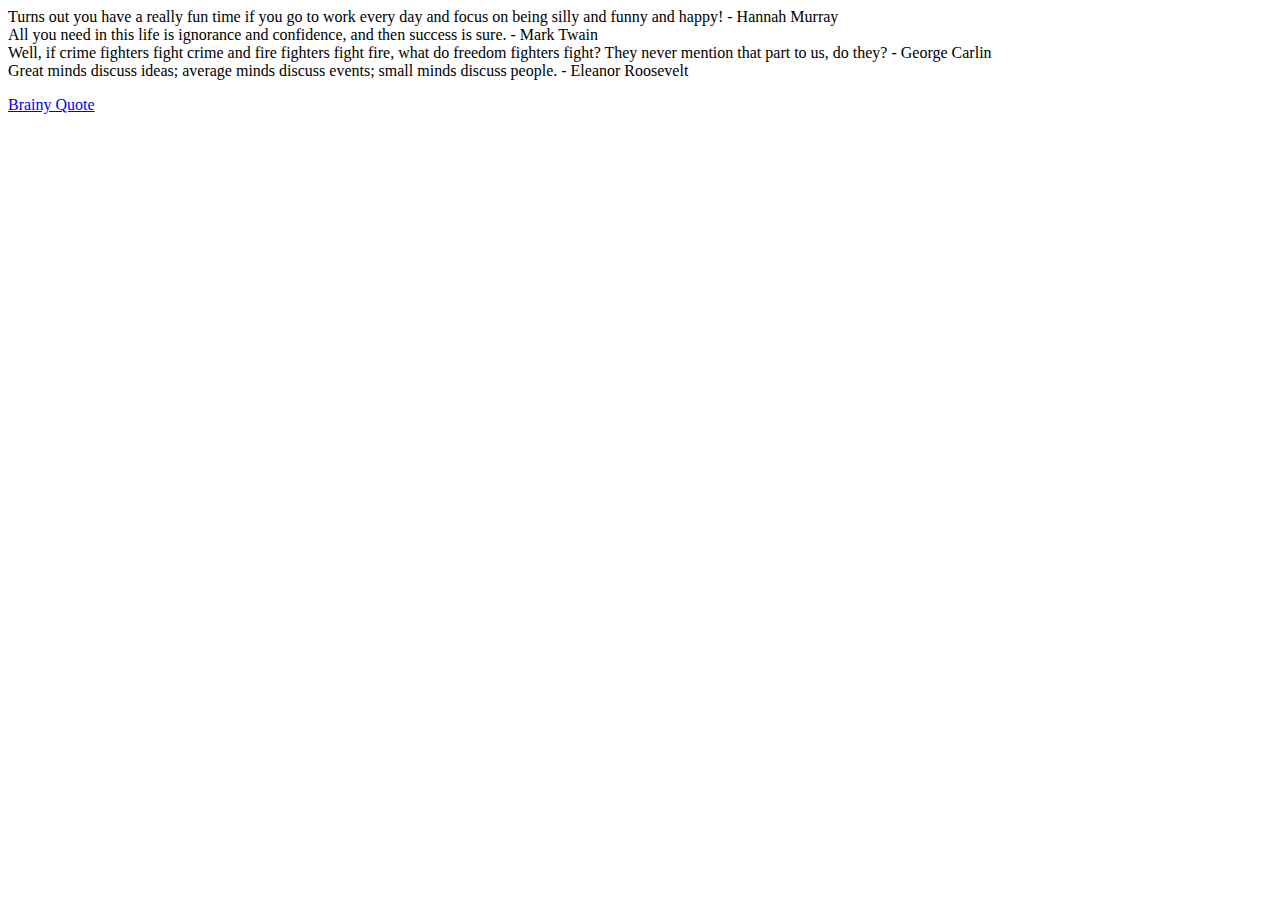
==== index.html @ c2ff7107 "Create index.html" ====
<!DOCTYPE html>
<html>
<head>
  <title>Blocks</title>
  <!-- Do not change this file - add your CSS styling 
       rules to the blocks.css file included below -->
  <link type="text/css" rel="stylesheet" href="blocks.css">
</head>
<body>
<div id="one">
Turns out you have a really fun time if you 
go to work every day and focus on being 
silly and funny and happy! - Hannah Murray
</div>
<div id="two">
All you need in this life is ignorance and confidence, 
and then success is sure. - Mark Twain
</div>
<div id="three">
Well, if crime fighters fight crime and fire fighters 
fight fire, what do freedom fighters fight? They never 
mention that part to us, do they? - George Carlin
</div>
<div id="four">
Great minds discuss ideas; average minds discuss events;
small minds discuss people. - Eleanor Roosevelt
</div>
<p id="link">
<a href="https://www.brainyquote.com/" target="_blank">
Brainy Quote
</a>
</p>
</body>
</html>
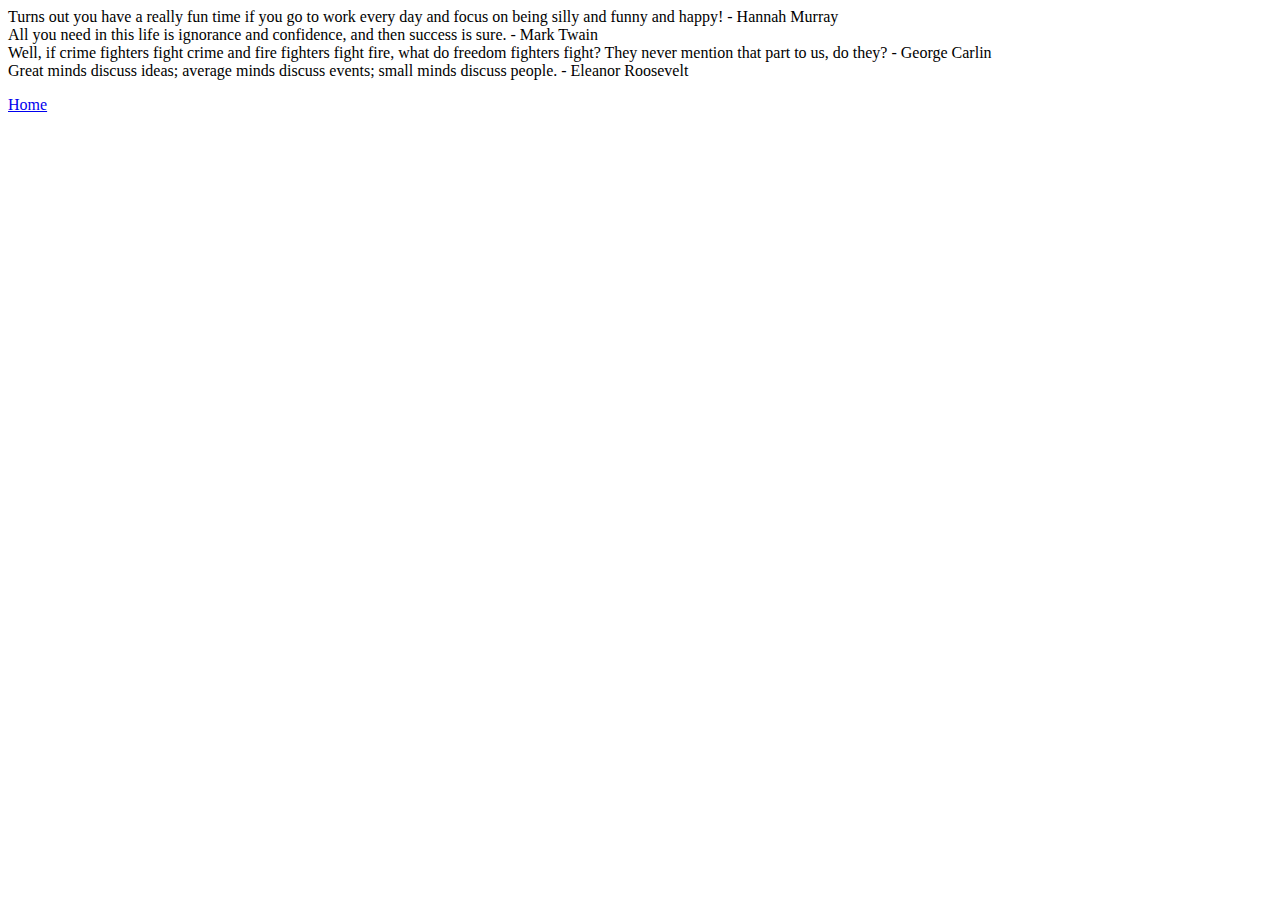
==== commit e23ddddd: "Update index.html" ====
--- a/index.html
+++ b/index.html
@@ -26,8 +26,8 @@
 small minds discuss people. - Eleanor Roosevelt
 </div>
 <p id="link">
-<a href="https://www.brainyquote.com/" target="_blank">
-Brainy Quote
+<a href="https://rchavess.github.io/" target="_blank">
+Home
 </a>
 </p>
 </body>
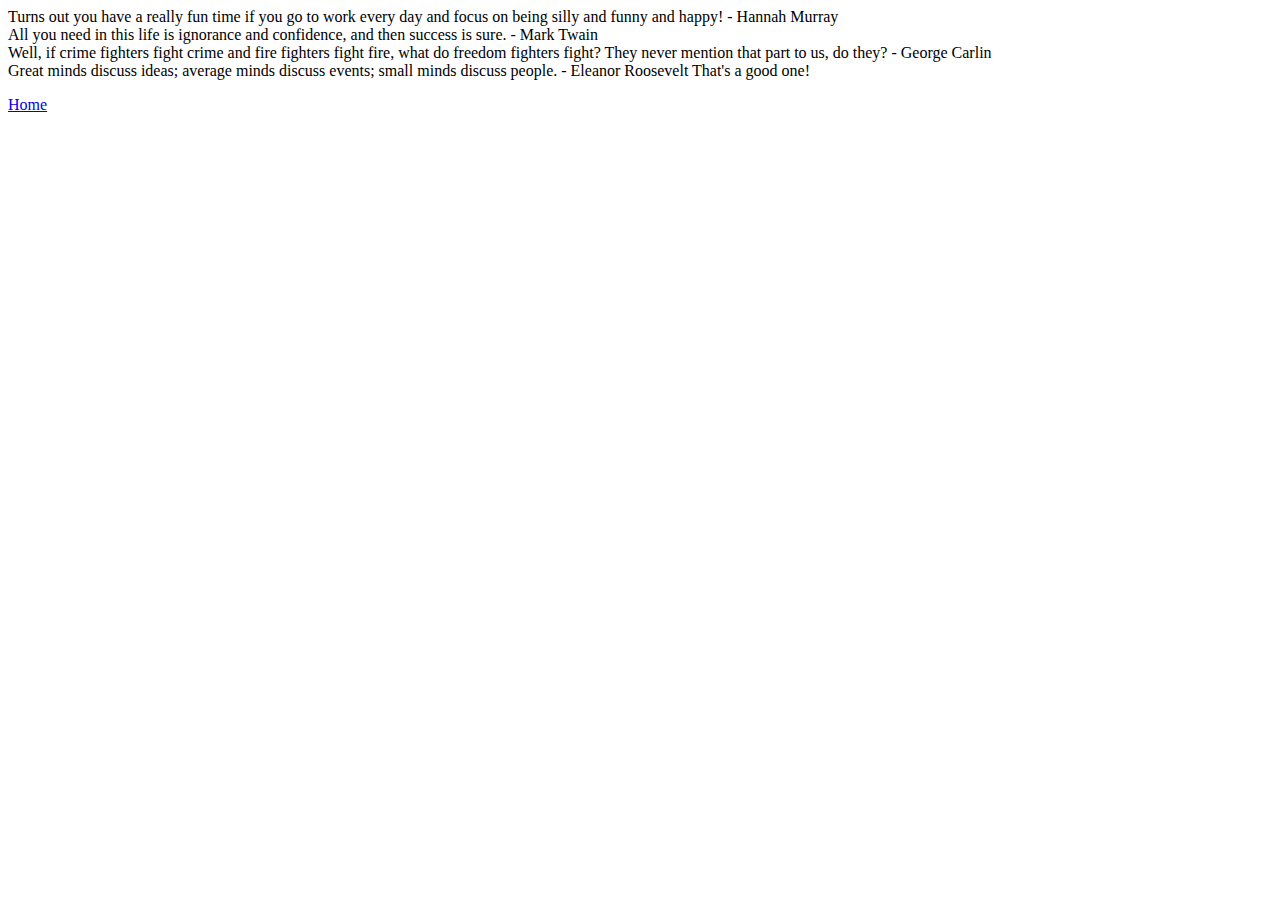
==== commit 9039c57b: "Update index.html" ====
--- a/index.html
+++ b/index.html
@@ -23,7 +23,7 @@
 </div>
 <div id="four">
 Great minds discuss ideas; average minds discuss events;
-small minds discuss people. - Eleanor Roosevelt
+small minds discuss people. - Eleanor Roosevelt That's a good one!
 </div>
 <p id="link">
 <a href="https://rchavess.github.io/" target="_blank">
